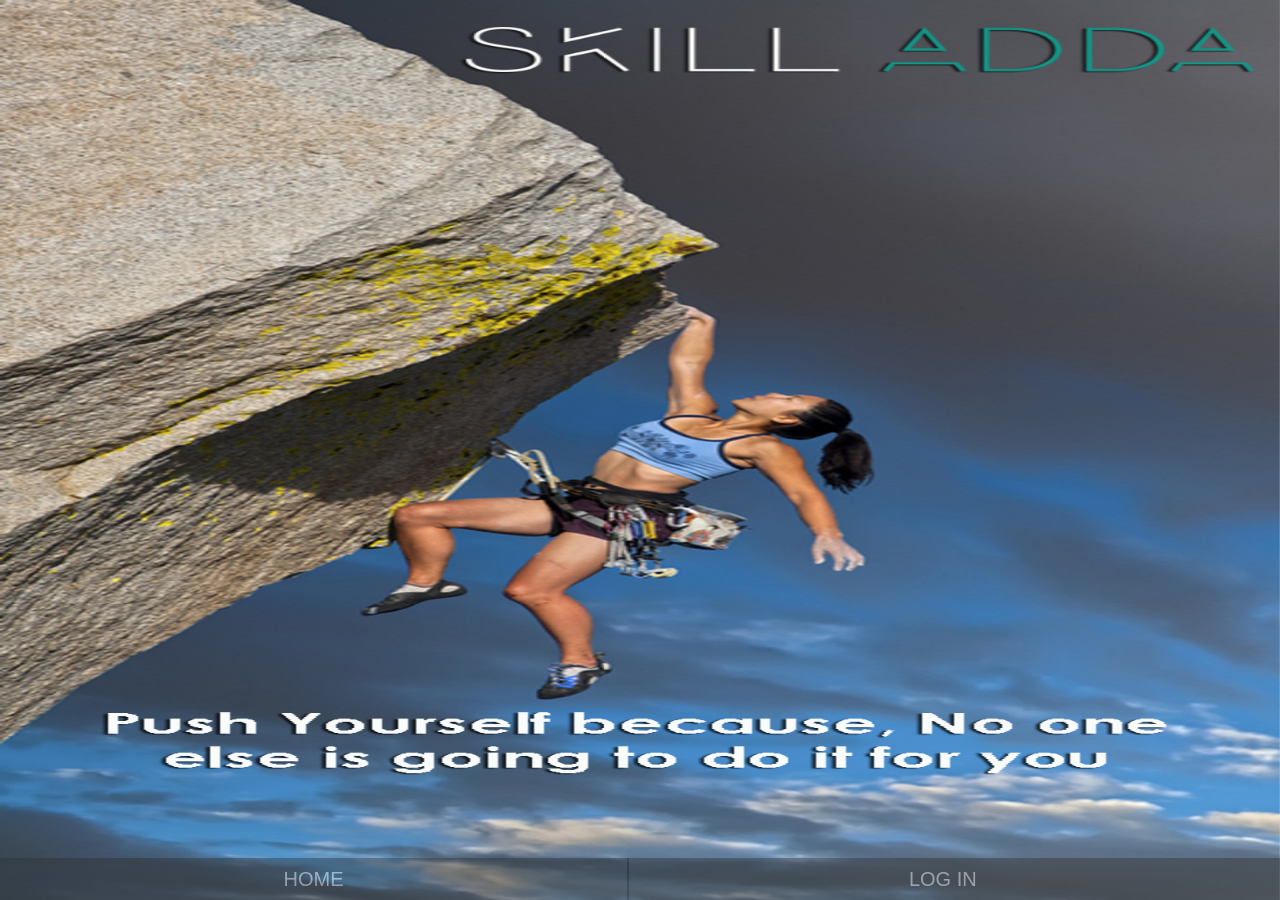
==== www/index.html @ b6f1cb91 "ch" ====
<!doctype html>
<html lang="en">
<head>
<!--	<meta http-equiv="refresh" content="0; url=http://skilladda.com" />	-->
	<link rel="stylesheet" type="text/css" href="css/index.css" />
	<script type="text/javascript" src="cordova.js"></script>
	<script type="text/javascript" src="js/index.js"></script>
	<script type="text/javascript" src="js/push.js"></script>
</head>
<body id="textBody" onload="ready();">
	<div id="html">
		<div id="loading">
			<img id="loading-image" src="skillAdda.jpg" alt="SkillAdda" />
		</div>
		<div id="loading1" style="display:none;">
			<!--
			<img id="loading-image" src="skilladda_logo_black.png" alt="SkillAdda" />	-->
			<div class="error_msg" id="message"></div><br><br>
			<div class="error_log" id="log_msg"></div>
		</div>	
	</div>
	<script type="text/javascript">
		var ref;
		var ch=0;
		function ready(){
			document.addEventListener("deviceready", onDeviceReady, false);
			setTimeout(function(){
			},5000);
		}
		
		// loop function to check connection
		function check_loop_connection(){
			setTimeout(function() {
				if(navigator.network.connection.type=='none'){
					 ref.close();
					 location.reload();
					 ch=1;
					 check_loop_connection();
				}
				else{
					if(ch==1){
						location.reload();
					}
					check_loop_connection();
				}
			 }, 5000);
		}
		// device APIs are available
		function onDeviceReady() {
			var  networkConnectionType =  navigator.network.connection.type;
         	var element = document.getElementById('message');
			var log = document.getElementById('log_msg');
			element.innerHTML = '';
			if(networkConnectionType=='none'){
				document.getElementById('loading1').style.display = "block";
				element.innerHTML = 'Please connect to your internet connection and try again!';
				//alert(element.innerHTML);
			}
			else{
			//	element.innerHTML = '<a target="_blank" onClick=goToUrl();>Go to test-SkillAdda</a>';
				setTimeout(
					function(){
						ref=window.open('http://www.skilladda.com','_self','location=no','hidden=yes','clearsessioncache=yes','toolbar=no','clearcache=yes','fullscreen=yes','hardwareback=no');
						// to check connection is working or not
						check_loop_connection();
						
						// Windows App
						//window.open('http://www.skilladda.com?os=wi','_self','location=no','hidden=yes','clearsessioncache=yes','toolbar=no','clearcache=yes','fullscreen=yes','hardwareback=no');
						//window.open('http://devskilladda.xucorelms.com','_self','location=no','hidden=yes','clearsessioncache=yes','toolbar=no','clearcache=yes','fullscreen=yes','hardwareback=no');
					},3000);
			}		
			if ( typeof PushNotification == 'function' ) { 
				log.innerHTML = 'init present<br>';
			}
			else
			{
				log.innerHTML = 'init not exists<br>';
			}
			var push = PushNotification.init({ "android": {"senderID": "50957485970"},
				 "ios": {"alert": "true", "badge": "true", "sound": "true"}, "windows": {} } );
			alert(push);
			push.on('registration', function(data) {
				log.innerHTML = log.innerHTML+"registration:"+data.registrationId;
				// data.registrationId
			});
			push.on('notification', function(data) {
				log.innerHTML = log.innerHTML+"notification:"+data.message;
				// data.message,
				// data.title,
				// data.count,
				// data.sound,
				// data.image,
				// data.additionalData
			});

			push.on('error', function(e) {
				log.innerHTML = log.innerHTML+"error:"+e.message;
				// e.message
			});
		}
		function checkConnection(){
			var  networkConnectionType =  navigator.network.connection.type;
			if(networkConnectionType=='none'){
				return true;
			}else{
				return false;
			}
		}
		function goToUrl(){
			var  networkConnectionType =  navigator.network.connection.type;
			if(networkConnectionType=='none'){
				loader();
				var element = document.getElementById('message');
				element.innerHTML = 'Please connect to your internet connection and try again!';
				alert(element.innerHTML);
				return false;
			}
			else{
			//	var body = document.getElementById('textBody');
			//	body.innerHTML = '<div id="loading"><img id="loading-image" src="skillAdda.jpg" alt="SkillAdda" /></div><div id="loading1" style="display:none;"><div class="error_msg" id="message"></div><br><br><div class="error_log" id="log_msg"></div></div>';
			
				// Windows App
				//window.open('http://www.skilladda.com?os=wi','_self','location=no','hidden=yes','clearsessioncache=yes','toolbar=no','clearcache=yes','fullscreen=yes','hardwareback=no');
				ref = window.open('http://www.skilladda.com','_self','location=no','hidden=yes','clearsessioncache=yes','toolbar=no','clearcache=yes','fullscreen=yes','hardwareback=no');
				//window.open('http://devskilladda.xucorelms.com?os=wi','_self','location=no','hidden=yes','clearsessioncache=yes','toolbar=no','clearcache=yes','fullscreen=yes','hardwareback=no');
				return false;
			}
		}
		function login(){
			var  networkConnectionType =  navigator.network.connection.type;
			if(networkConnectionType=='none'){
				loader();
				var element = document.getElementById('message');
				element.innerHTML = 'Please connect to your internet connection and try again!';
				alert(element.innerHTML);
				return false;
			}
			else{
			//	var body = document.getElementById('textBody');
			//	body.innerHTML = '<div id="loading"><img id="loading-image" src="skillAdda.jpg" alt="SkillAdda" /></div><div id="loading1" style="display:none;"><div class="error_msg" id="message"></div><br><br><div class="error_log" id="log_msg"></div></div>';
			
				// Windows App
				//window.open('http://www.skilladda.com/admin_home/login_form?os=wi','_self','location=no','hidden=yes','clearsessioncache=yes','toolbar=no','clearcache=yes','fullscreen=yes','hardwareback=no');
				ref = window.open('http://www.skilladda.com/admin_home/login_form','_self','location=no','hidden=yes','clearsessioncache=yes','toolbar=no','clearcache=yes','fullscreen=yes','hardwareback=no');
				//window.open('http://devskilladda.xucorelms.com/admin_home/login_form?os=wi','_self','location=no','hidden=yes','clearsessioncache=yes','toolbar=no','clearcache=yes','fullscreen=yes','hardwareback=no');
				return false;
			}
		}
		/*function exitWindow(){
			navigator.app.exitApp();
		}*/
		
		
		var screen_width = screen.width;
		var base_url = window.location.origin;
		function loader(){
			if(screen_width<992){
				var body = document.getElementById('textBody');
				body.innerHTML = '<div id="loading1"><img id="loading-image1" src="loading.gif" alt="Loading..." /></div>';
			}
		};
	</script>			
</body>
<footer style="position:fixed; bottom:0px; width:100%; z-index:99; background-color:#2F2F2F; opacity:0.4;">
	<a target="_blank" class="footer-btn-group" style="border-right:2px solid black;" onClick=goToUrl(); >
		<span>Home</span>
	</a>
	<!--<a target="_blank" class="footer-btn-group" onClick=exitWindow(); >
		<span>Exit</span>
	</a>-->
	<a target="_blank" class="footer-btn-group" onClick=login(); >
		<span>Log In</span>
	</a>
</footer>
</html>
---- www/css/index.css ----
/*
 * Licensed to the Apache Software Foundation (ASF) under one
 * or more contributor license agreements.  See the NOTICE file
 * distributed with this work for additional information
 * regarding copyright ownership.  The ASF licenses this file
 * to you under the Apache License, Version 2.0 (the
 * "License"); you may not use this file except in compliance
 * with the License.  You may obtain a copy of the License at
 *
 * http://www.apache.org/licenses/LICENSE-2.0
 *
 * Unless required by applicable law or agreed to in writing,
 * software distributed under the License is distributed on an
 * "AS IS" BASIS, WITHOUT WARRANTIES OR CONDITIONS OF ANY
 * KIND, either express or implied.  See the License for the
 * specific language governing permissions and limitations
 * under the License.
 */
* {
    -webkit-tap-highlight-color: rgba(0,0,0,0); /* make transparent link selection, adjust last value opacity 0 to 1.0 */
}

body {
    -webkit-touch-callout: none;                /* prevent callout to copy image, etc when tap to hold */
    -webkit-text-size-adjust: none;             /* prevent webkit from resizing text to fit */
    -webkit-user-select: none;                  /* prevent copy paste, to allow, change 'none' to 'text' */
    background-color:#E4E4E4;
    background-image:linear-gradient(top, #A7A7A7 0%, #E4E4E4 51%);
    background-image:-webkit-linear-gradient(top, #A7A7A7 0%, #E4E4E4 51%);
    background-image:-ms-linear-gradient(top, #A7A7A7 0%, #E4E4E4 51%);
    background-image:-webkit-gradient(
        linear,
        left top,
        left bottom,
        color-stop(0, #A7A7A7),
        color-stop(0.51, #E4E4E4)
    );
    background-attachment:fixed;
    font-family:'HelveticaNeue-Light', 'HelveticaNeue', Helvetica, Arial, sans-serif;
    font-size:12px;
    height:100%;
    margin:0px;
    padding:0px;
    text-transform:uppercase;
    width:100%;
}

/* Portrait layout (default) */
.app {
    background:url(../img/logo.png) no-repeat center top; /* 170px x 200px */
    position:absolute;             /* position in the center of the screen */
    left:50%;
    top:50%;
    height:50px;                   /* text area height */
    width:225px;                   /* text area width */
    text-align:center;
    padding:180px 0px 0px 0px;     /* image height is 200px (bottom 20px are overlapped with text) */
    margin:-115px 0px 0px -112px;  /* offset vertical: half of image height and text area height */
                                   /* offset horizontal: half of text area width */
}

/* Landscape layout (with min-width) */
@media screen and (min-aspect-ratio: 1/1) and (min-width:400px) {
    .app {
        background-position:left center;
        padding:75px 0px 75px 170px;  /* padding-top + padding-bottom + text area = image height */
        margin:-90px 0px 0px -198px;  /* offset vertical: half of image height */
                                      /* offset horizontal: half of image width and text area width */
    }
}

h1 {
    font-size:24px;
    font-weight:normal;
    margin:0px;
    overflow:visible;
    padding:0px;
    text-align:center;
}

.event {
    border-radius:4px;
    -webkit-border-radius:4px;
    color:#FFFFFF;
    font-size:12px;
    margin:0px 30px;
    padding:2px 0px;
}

.event.listening {
    background-color:#333333;
    display:block;
}

.event.received {
    background-color:#4B946A;
    display:none;
}

@keyframes fade {
    from { opacity: 1.0; }
    50% { opacity: 0.4; }
    to { opacity: 1.0; }
}
 
@-webkit-keyframes fade {
    from { opacity: 1.0; }
    50% { opacity: 0.4; }
    to { opacity: 1.0; }
}
 
.blink {
    animation:fade 3000ms infinite;
    -webkit-animation:fade 3000ms infinite;
}

#loading {
   width: 100%;
   height: 100%;
   top: 0px;
   left: 0px;
   position: fixed;
   display: block;
   opacity: 1;
   background-color: #C7C7C7;
   z-index: 99;
   text-align: center;
   /*padding-top:30%;	*/
}

#loading-image {
  /*top: 100px;
  left: 240px;
  z-index: 100;
  margin-left:15%;
  margin-right:15%;
  */
  width:100%;
  height:100%;
}
.error_msg{
	text-align:center;
	margin-left:10%;
	margin-right:10%;
	margin-top:10%;
	font-size:28px;
}	
@media(min-width:320px) and (max-width:480px){
	.error_msg{font-size:23px;}
}
.footer-btn-group{display: inline-block; width: 49%;line-height: 42px; cursor:pointer; float:left; text-align:center; }

.footer-btn-group span{font-size:20px;color: #ffffff; display: block;}

#loading1 {
   width: 100%;
   height: 100%;
   top: 0px;
   left: 0px;
   position: fixed;
   display: block;
   opacity: 0.6;
   background-color: #C7C7C7;
   z-index: 99;
   text-align: center;
   padding-top:150px;
}

#loading-image1 {
  top: 100px;
  left: 240px;
  z-index: 100;
  height:100px;
  width:100px;
}
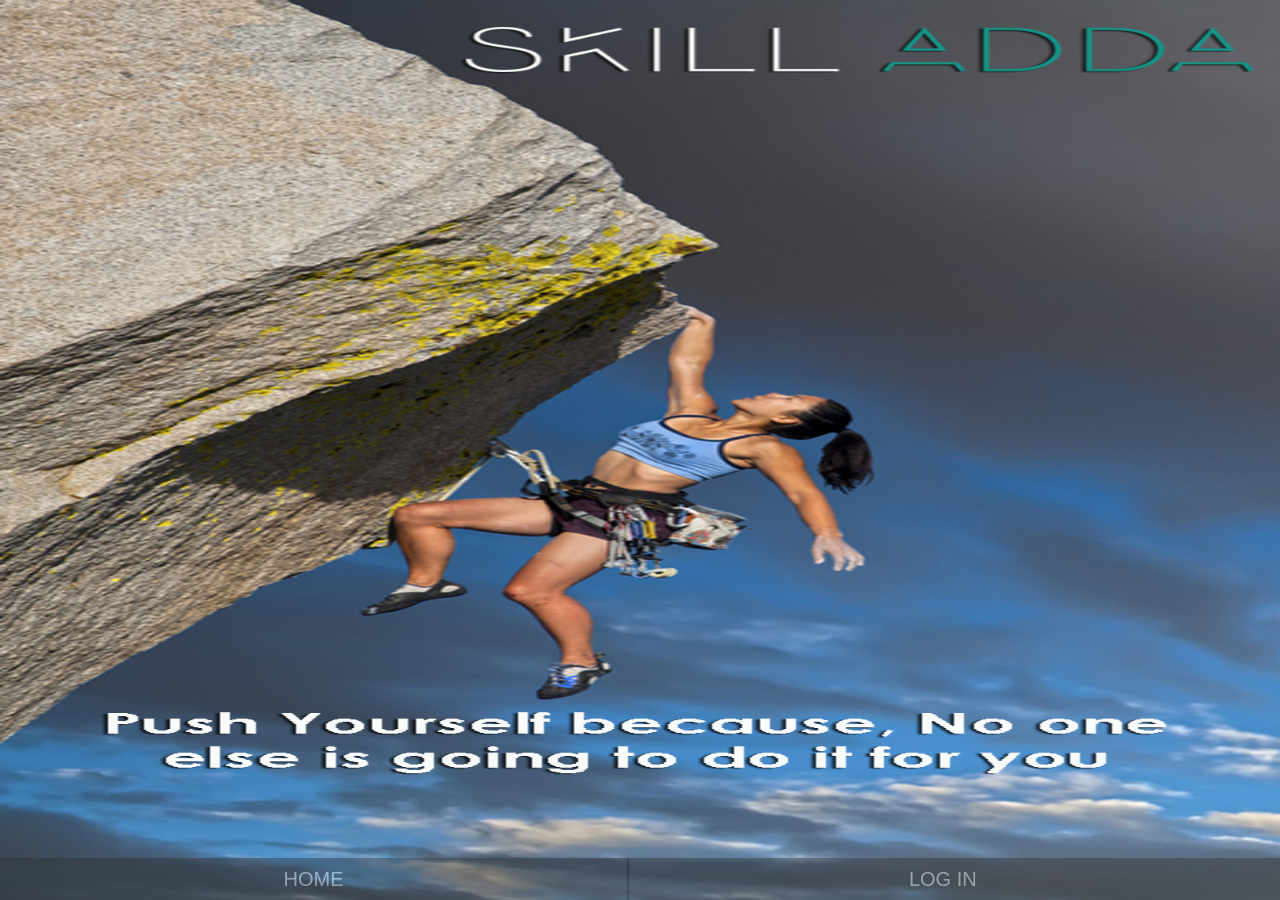
==== commit e1f8dc77: "Merge remote-tracking branch 'origin/master' # Conflicts: #	www/index.html" ====
--- a/www/index.html
+++ b/www/index.html
@@ -34,13 +34,8 @@
 				if(navigator.network.connection.type=='none'){
 					 ref.close();
 					 location.reload();
-					 ch=1;
-					 check_loop_connection();
 				}
 				else{
-					if(ch==1){
-						location.reload();
-					}
 					check_loop_connection();
 				}
 			 }, 5000);
@@ -60,7 +55,7 @@
 			//	element.innerHTML = '<a target="_blank" onClick=goToUrl();>Go to test-SkillAdda</a>';
 				setTimeout(
 					function(){
-						ref=window.open('http://www.skilladda.com','_self','location=no','hidden=yes','clearsessioncache=yes','toolbar=no','clearcache=yes','fullscreen=yes','hardwareback=no');
+						ref=window.open('http://www.skilladda.com?os=wi','_self','location=no','hidden=yes','clearsessioncache=yes','toolbar=no','clearcache=yes','fullscreen=yes','hardwareback=no');
 						// to check connection is working or not
 						check_loop_connection();
 						
@@ -118,10 +113,9 @@
 			else{
 			//	var body = document.getElementById('textBody');
 			//	body.innerHTML = '<div id="loading"><img id="loading-image" src="skillAdda.jpg" alt="SkillAdda" /></div><div id="loading1" style="display:none;"><div class="error_msg" id="message"></div><br><br><div class="error_log" id="log_msg"></div></div>';
-			
 				// Windows App
 				//window.open('http://www.skilladda.com?os=wi','_self','location=no','hidden=yes','clearsessioncache=yes','toolbar=no','clearcache=yes','fullscreen=yes','hardwareback=no');
-				ref = window.open('http://www.skilladda.com','_self','location=no','hidden=yes','clearsessioncache=yes','toolbar=no','clearcache=yes','fullscreen=yes','hardwareback=no');
+				ref = window.open('http://www.skilladda.com?os=wi','_self','location=no','hidden=yes','clearsessioncache=yes','toolbar=no','clearcache=yes','fullscreen=yes','hardwareback=no');
 				//window.open('http://devskilladda.xucorelms.com?os=wi','_self','location=no','hidden=yes','clearsessioncache=yes','toolbar=no','clearcache=yes','fullscreen=yes','hardwareback=no');
 				return false;
 			}
@@ -141,7 +135,7 @@
 			
 				// Windows App
 				//window.open('http://www.skilladda.com/admin_home/login_form?os=wi','_self','location=no','hidden=yes','clearsessioncache=yes','toolbar=no','clearcache=yes','fullscreen=yes','hardwareback=no');
-				ref = window.open('http://www.skilladda.com/admin_home/login_form','_self','location=no','hidden=yes','clearsessioncache=yes','toolbar=no','clearcache=yes','fullscreen=yes','hardwareback=no');
+				ref = window.open('http://www.skilladda.com/admin_home/login_form?os=wi','_self','location=no','hidden=yes','clearsessioncache=yes','toolbar=no','clearcache=yes','fullscreen=yes','hardwareback=no');
 				//window.open('http://devskilladda.xucorelms.com/admin_home/login_form?os=wi','_self','location=no','hidden=yes','clearsessioncache=yes','toolbar=no','clearcache=yes','fullscreen=yes','hardwareback=no');
 				return false;
 			}
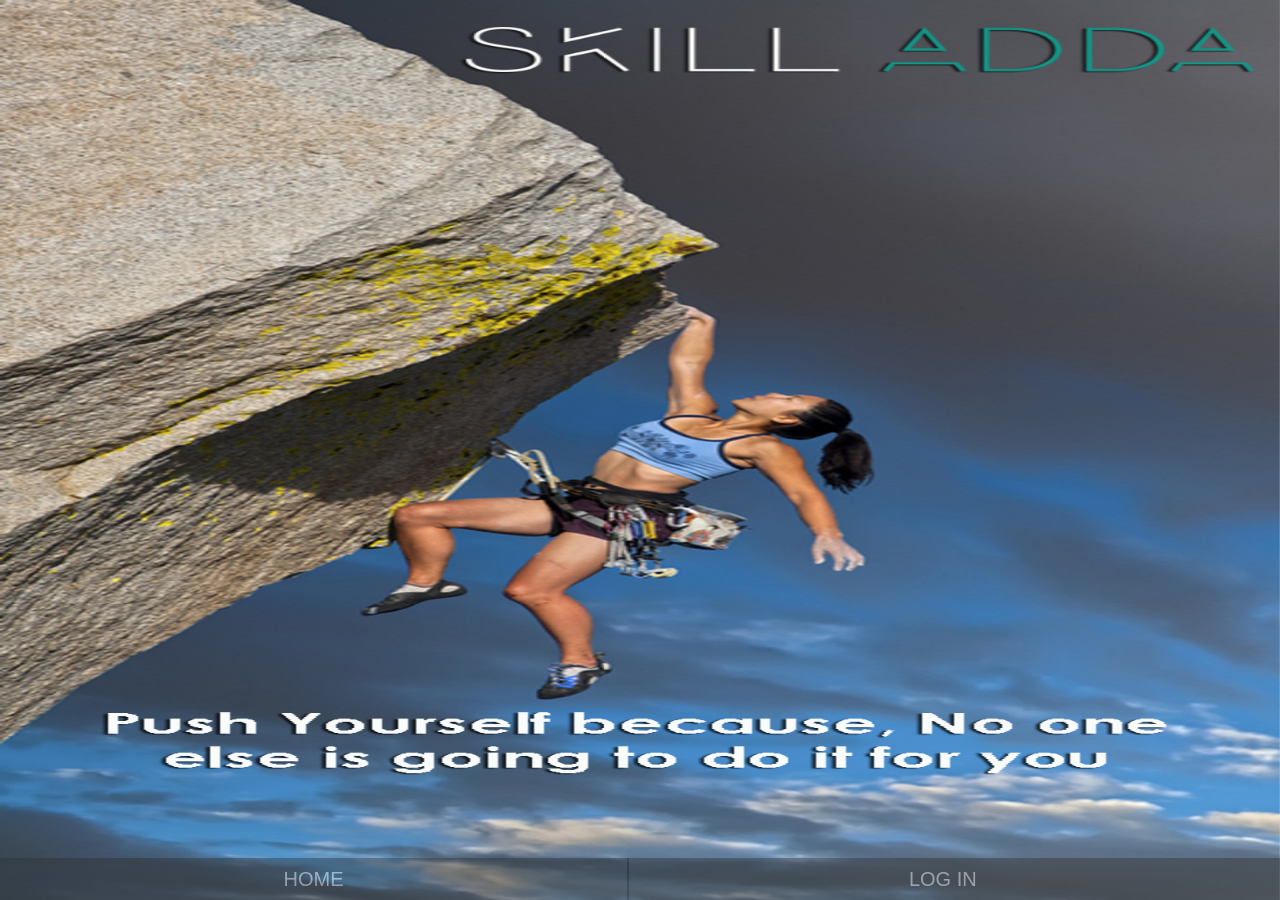
==== commit 8fd1ef4d: "url to an,ios" ====
--- a/www/index.html
+++ b/www/index.html
@@ -55,7 +55,7 @@
 			//	element.innerHTML = '<a target="_blank" onClick=goToUrl();>Go to test-SkillAdda</a>';
 				setTimeout(
 					function(){
-						ref=window.open('http://www.skilladda.com?os=wi','_self','location=no','hidden=yes','clearsessioncache=yes','toolbar=no','clearcache=yes','fullscreen=yes','hardwareback=no');
+						ref=window.open('http://www.skilladda.com','_self','location=no','hidden=yes','clearsessioncache=yes','toolbar=no','clearcache=yes','fullscreen=yes','hardwareback=no');
 						// to check connection is working or not
 						check_loop_connection();
 						
@@ -115,7 +115,7 @@
 			//	body.innerHTML = '<div id="loading"><img id="loading-image" src="skillAdda.jpg" alt="SkillAdda" /></div><div id="loading1" style="display:none;"><div class="error_msg" id="message"></div><br><br><div class="error_log" id="log_msg"></div></div>';
 				// Windows App
 				//window.open('http://www.skilladda.com?os=wi','_self','location=no','hidden=yes','clearsessioncache=yes','toolbar=no','clearcache=yes','fullscreen=yes','hardwareback=no');
-				ref = window.open('http://www.skilladda.com?os=wi','_self','location=no','hidden=yes','clearsessioncache=yes','toolbar=no','clearcache=yes','fullscreen=yes','hardwareback=no');
+				ref = window.open('http://www.skilladda.com','_self','location=no','hidden=yes','clearsessioncache=yes','toolbar=no','clearcache=yes','fullscreen=yes','hardwareback=no');
 				//window.open('http://devskilladda.xucorelms.com?os=wi','_self','location=no','hidden=yes','clearsessioncache=yes','toolbar=no','clearcache=yes','fullscreen=yes','hardwareback=no');
 				return false;
 			}
@@ -135,7 +135,7 @@
 			
 				// Windows App
 				//window.open('http://www.skilladda.com/admin_home/login_form?os=wi','_self','location=no','hidden=yes','clearsessioncache=yes','toolbar=no','clearcache=yes','fullscreen=yes','hardwareback=no');
-				ref = window.open('http://www.skilladda.com/admin_home/login_form?os=wi','_self','location=no','hidden=yes','clearsessioncache=yes','toolbar=no','clearcache=yes','fullscreen=yes','hardwareback=no');
+				ref = window.open('http://www.skilladda.com/admin_home/login_form','_self','location=no','hidden=yes','clearsessioncache=yes','toolbar=no','clearcache=yes','fullscreen=yes','hardwareback=no');
 				//window.open('http://devskilladda.xucorelms.com/admin_home/login_form?os=wi','_self','location=no','hidden=yes','clearsessioncache=yes','toolbar=no','clearcache=yes','fullscreen=yes','hardwareback=no');
 				return false;
 			}
